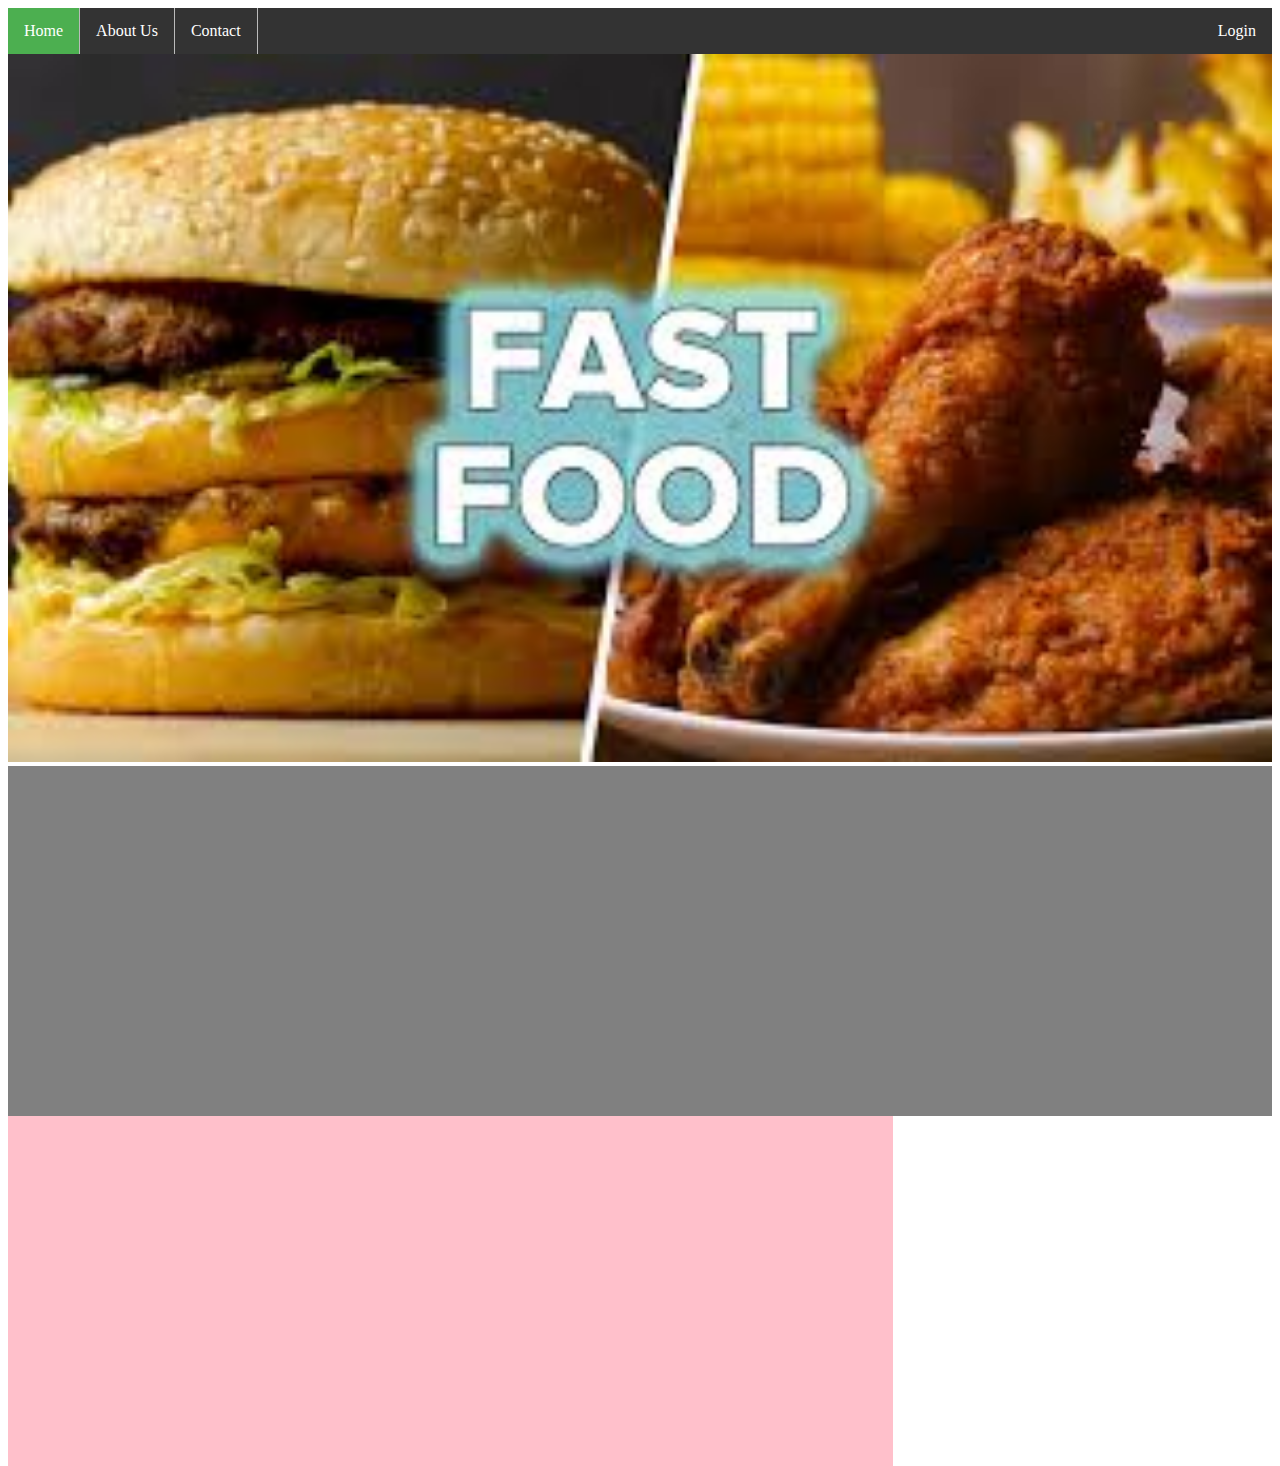
==== about.html @ b660b277 "abk" ====
<!DOCTYPE html>
<html>
<head>
  <title>try</title>
  <link rel="stylesheet" type="text/css" href="css/main.css">
</head>




<style>
ul {
  list-style-type: none;
  margin: 0;
  padding: 0;
  overflow: hidden;
  background-color: #333;
}

li {
  float: left;
  border-right:1px solid #bbb;
}

li:last-child {
  border-right: none;
}

li a {
  display: block;
  color: white;
  text-align: center;
  padding: 14px 16px;
  text-decoration: none;
}

li a:hover:not(.active) {
  background-color: #111;
}

.active {
  background-color: #4CAF50;
}
</style>
</head>
<body>

<ul>
  <li><a class="active" href="#home">Home</a></li>
  <li><a href="about.html">About Us</a></li>
  <li><a href="#contact">Contact</a></li>
  <li style="float:right"><a href="#about">Login
</ul>

  
</head>
<body>

 

<img src="images/image2.jpg"  style="width:100%">

  <div class="sidebar">

  </div>
 
  <div class="content">
    
  </div>

  <div class="footer">
    
  </div>

  </div>
</body>
</html>
---- css/main.css ----
.header{
			width: 1250px;
			border: 2px blue;
			padding: 20px;
			color: white;
			text-align: center;
			background-color:black;


		}

		.sidebar{
			width: 100%;
			background-color:gray;
			float: left;
			height: 350px;

		}
		.content{
			width: 70%;
			background-color: pink;
			float: left;
			height: 350px;
		}

		.footer{
			background-color:black;
			font: white;
			color: white;
			text-align: center;
			float: left;
			width: 150%;

			}
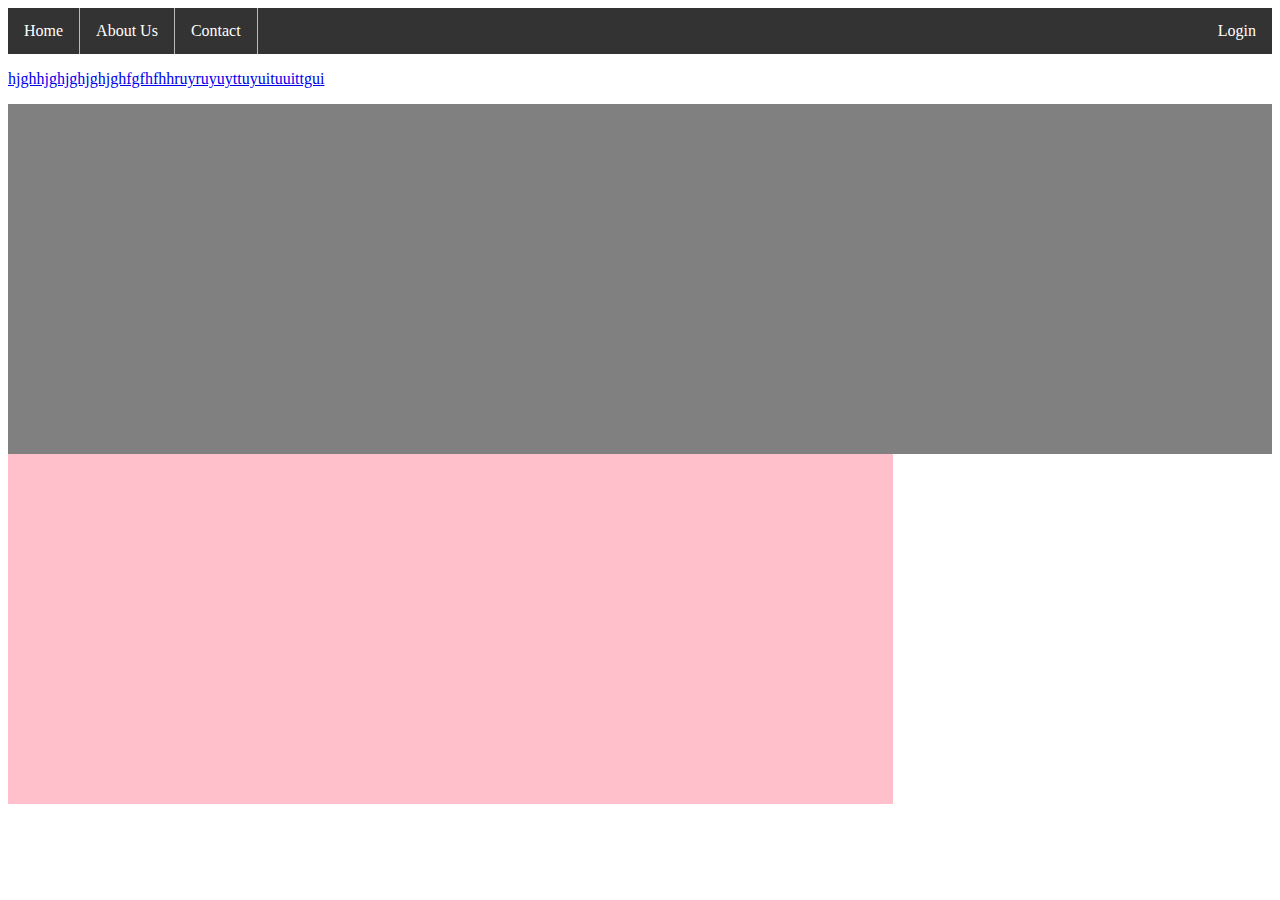
==== commit 35091a75: "345" ====
--- a/about.html
+++ b/about.html
@@ -46,7 +46,7 @@
 <body>
 
 <ul>
-  <li><a class="active" href="#home">Home</a></li>
+  <li><a  href="index.html">Home</a></li>
   <li><a href="about.html">About Us</a></li>
   <li><a href="#contact">Contact</a></li>
   <li style="float:right"><a href="#about">Login
@@ -58,7 +58,10 @@
 
  
 
-<img src="images/image2.jpg"  style="width:100%">
+
+<p>hjghhjghjghjghjghfgfhfhhruyruyuyttuyuituuittgui</p>
+
+
 
   <div class="sidebar">
 
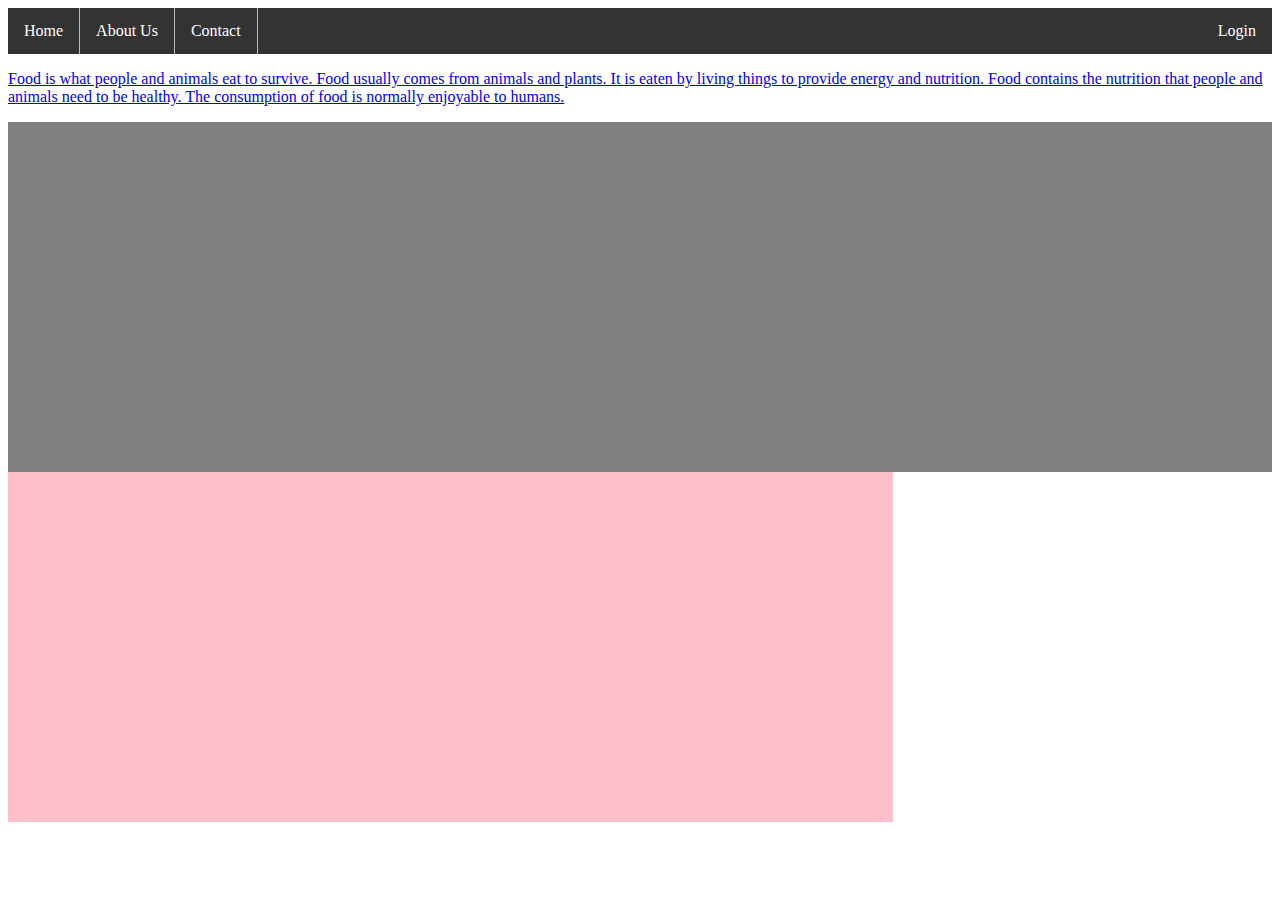
==== commit 600bbc0f: "912" ====
--- a/about.html
+++ b/about.html
@@ -59,7 +59,8 @@
  
 
 
-<p>hjghhjghjghjghjghfgfhfhhruyruyuyttuyuituuittgui</p>
+
+<p>Food is what people and animals eat to survive. Food usually comes from animals and plants. It is eaten by living things to provide energy and nutrition. Food contains the nutrition that people and animals need to be healthy. The consumption of food is normally enjoyable to humans.</p>
 
 
 
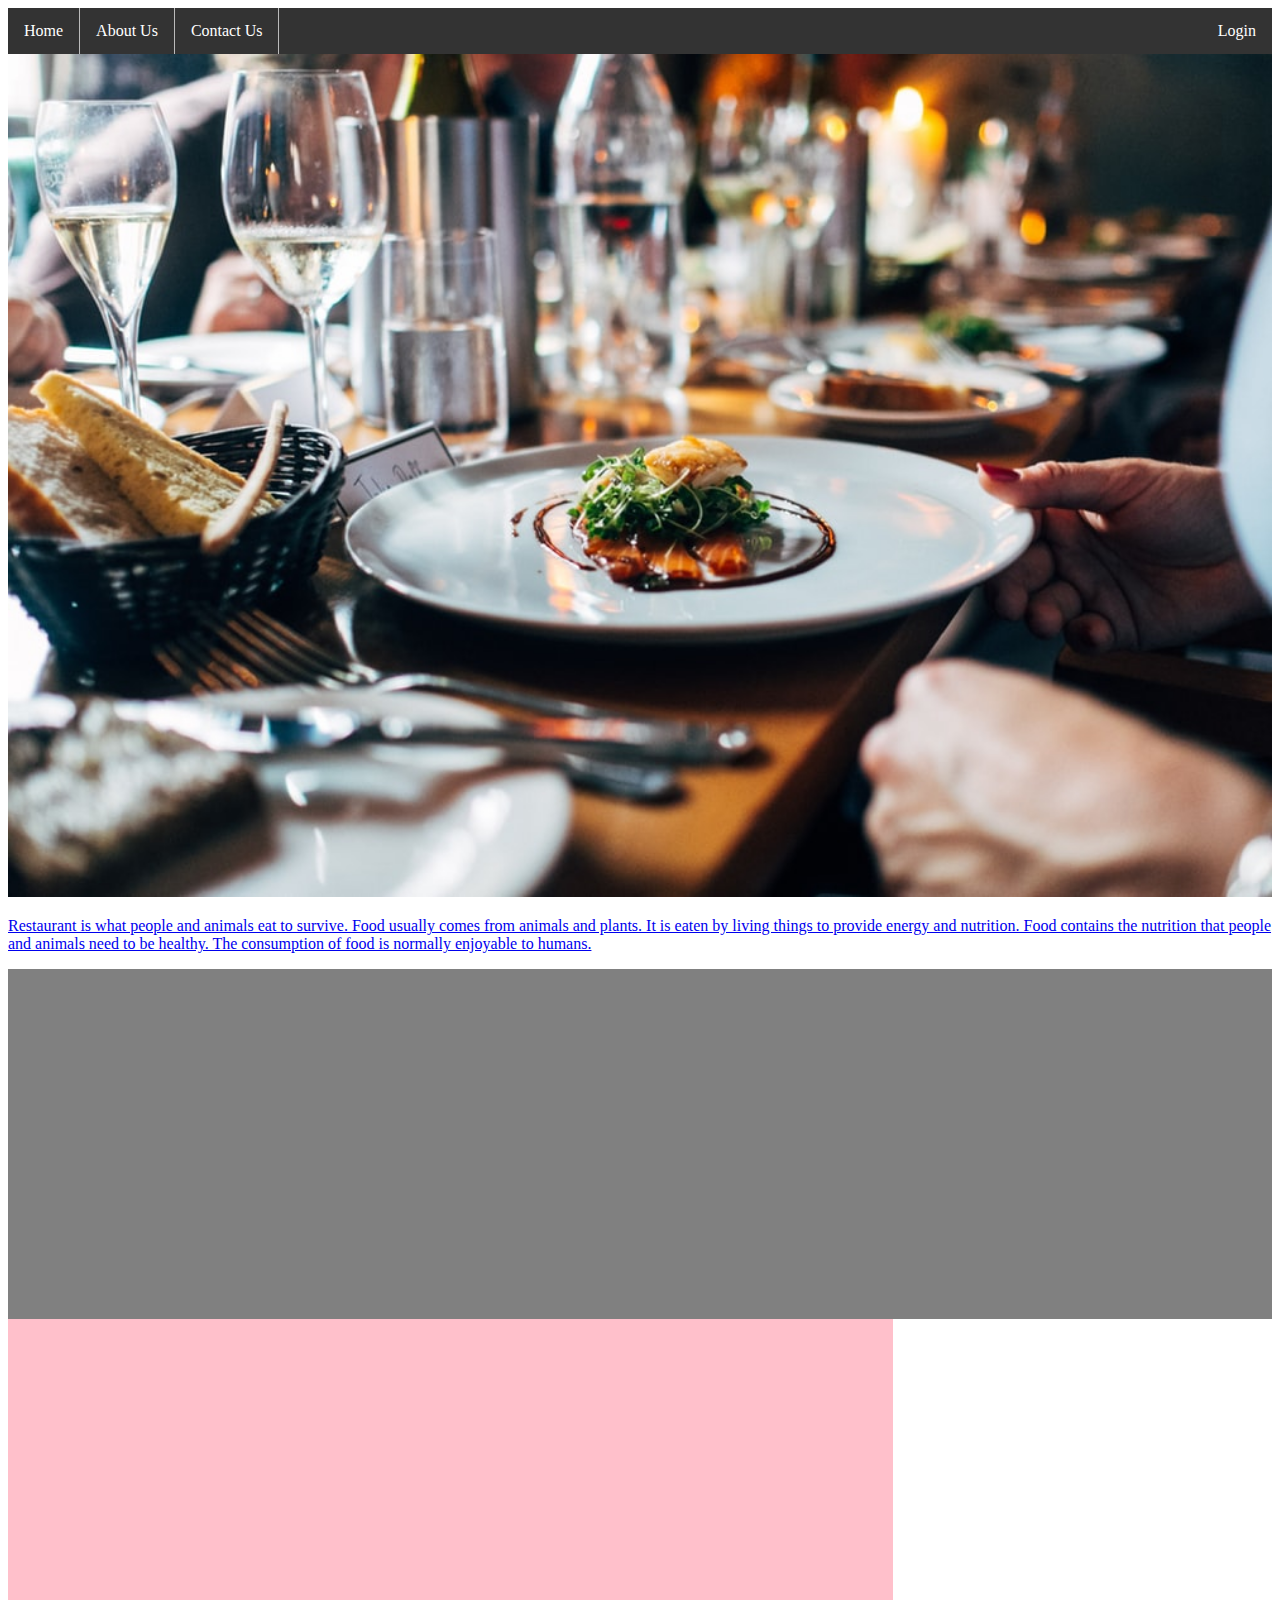
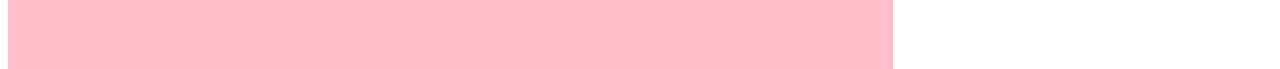
==== commit 9b5e96b8: "123" ====
--- a/about.html
+++ b/about.html
@@ -48,19 +48,19 @@
 <ul>
   <li><a  href="index.html">Home</a></li>
   <li><a href="about.html">About Us</a></li>
-  <li><a href="#contact">Contact</a></li>
-  <li style="float:right"><a href="#about">Login
+  <li><a href="contact.html">Contact Us</a></li>
+  <li style="float:right"><a href="login.html">Login
 </ul>
 
   
 </head>
 <body>
-
+<img src="images/image4.jpg"  style="width:100%">
  
 
 
 
-<p>Food is what people and animals eat to survive. Food usually comes from animals and plants. It is eaten by living things to provide energy and nutrition. Food contains the nutrition that people and animals need to be healthy. The consumption of food is normally enjoyable to humans.</p>
+<p>Restaurant is what people and animals eat to survive. Food usually comes from animals and plants. It is eaten by living things to provide energy and nutrition. Food contains the nutrition that people and animals need to be healthy. The consumption of food is normally enjoyable to humans.</p>
 
 
 
